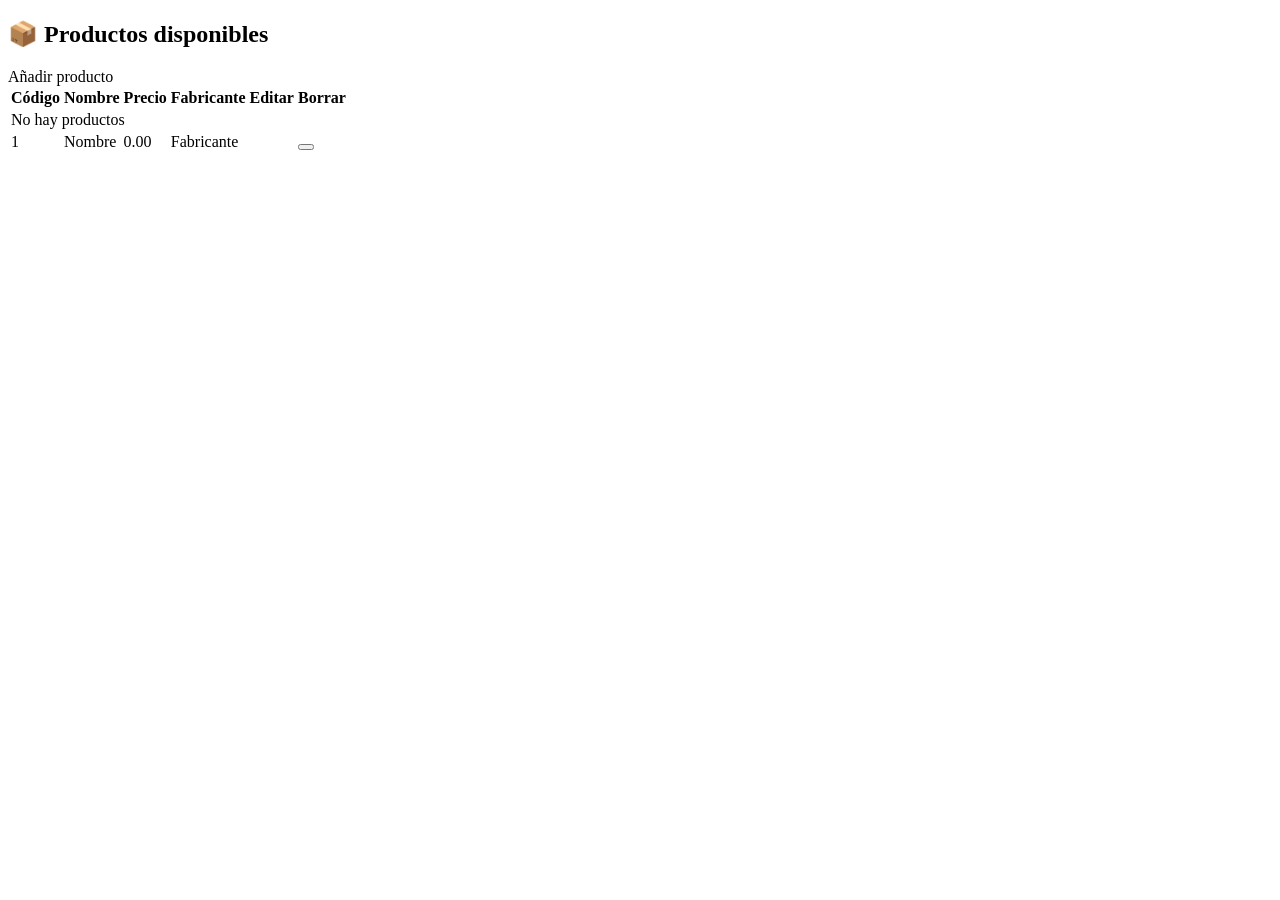
==== src/main/resources/templates/productos/lista.html @ 787034f7 "Práctica UT02: LogísticaApp con Spring Boot y JDBC" ====
<!DOCTYPE html>
<html lang="es" xmlns:th="http://www.thymeleaf.org">
<head th:replace="~{fragments/layout :: head('Productos')}"></head>
<body>
<nav th:replace="~{fragments/layout :: navbar}"></nav>

<div class="container">

    <div class="d-flex justify-content-between align-items-center mb-3">
        <h2 class="titulo-seccion">📦 Productos disponibles</h2>
        <a th:href="@{/productos/nuevo}" class="btn btn-success">
            <i class="bi bi-plus-lg"></i> Añadir producto
        </a>
    </div>

    <div th:replace="~{fragments/layout :: alertas}"></div>

    <table class="table table-bordered table-hover bg-white align-middle">
        <thead class="table-dark">
        <tr>
            <th>Código</th>
            <th>Nombre</th>
            <th>Precio</th>
            <th>Fabricante</th>
            <th class="col-accion">Editar</th>
            <th class="col-accion">Borrar</th>
        </tr>
        </thead>
        <tbody>
        <tr th:if="${#lists.isEmpty(productos)}">
            <td colspan="6" class="text-center text-muted">No hay productos</td>
        </tr>
        <tr th:each="p : ${productos}">
            <td th:text="${p.codigo}">1</td>
            <td th:text="${p.nombre}">Nombre</td>
            <td th:text="${#numbers.formatDecimal(p.precio, 1, 2, 'POINT')}">0.00</td>
            <!-- Navegamos por el objeto: Producto → Fabricante → nombre -->
            <td th:text="${p.fabricante.nombre}">Fabricante</td>
            <td>
                <a th:href="@{/productos/editar/{codigo}(codigo=${p.codigo})}"
                   class="btn btn-warning btn-sm" title="Editar">
                    <i class="bi bi-pencil"></i>
                </a>
            </td>
            <td>
                <!-- Borrar = POST. Pedimos confirmación en el navegador -->
                <form th:action="@{/productos/borrar/{codigo}(codigo=${p.codigo})}" method="post"
                      onsubmit="return confirm('¿Seguro que quieres borrar este producto?');">
                    <button type="submit" class="btn btn-danger btn-sm" title="Borrar">
                        <i class="bi bi-trash"></i>
                    </button>
                </form>
            </td>
        </tr>
        </tbody>
    </table>
</div>

<th:block th:replace="~{fragments/layout :: scripts}"></th:block>
</body>
</html>
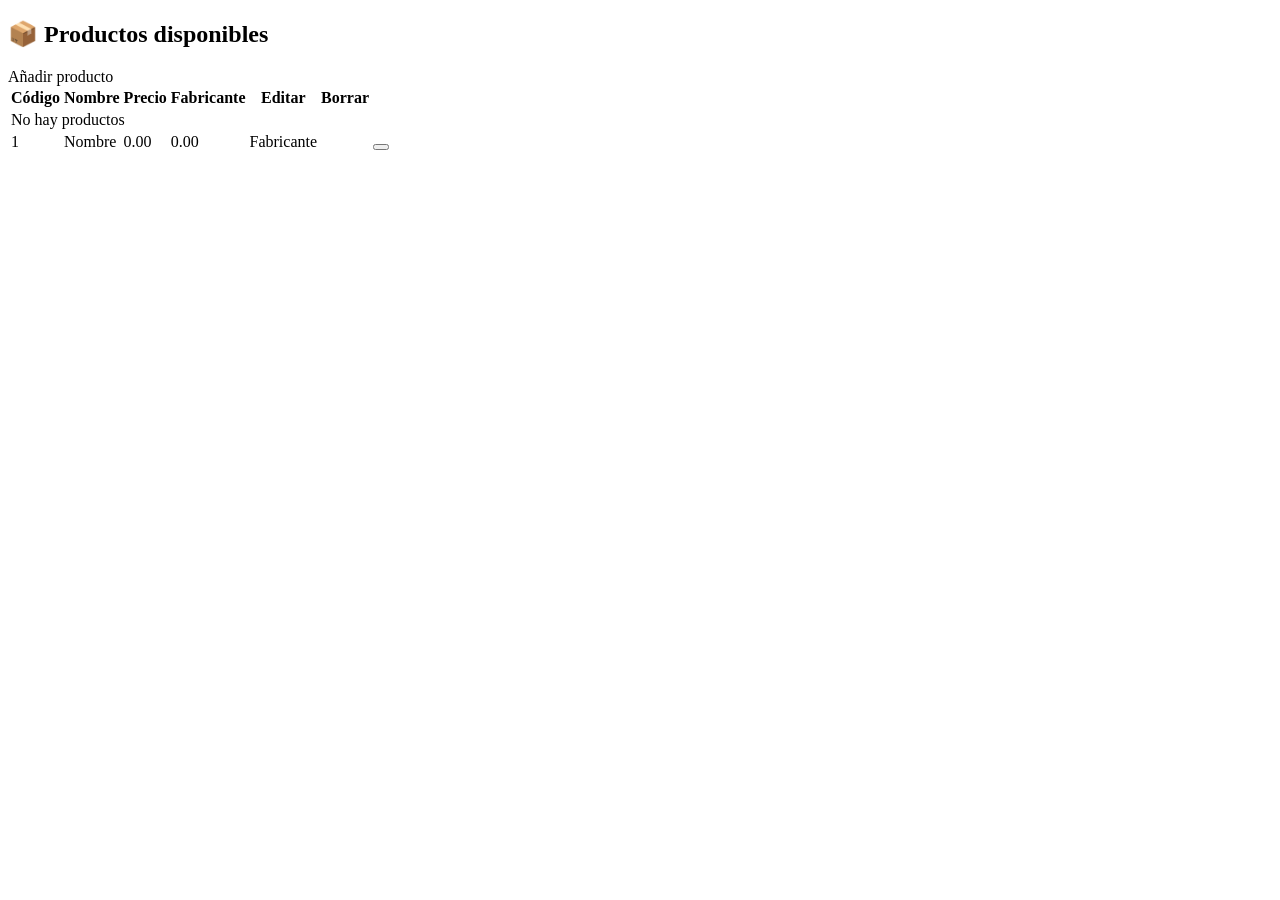
==== commit 9bacc9ff: "Añade stock a productos en modelo, repositorio, SQL y lista" ====
--- a/src/main/resources/templates/productos/lista.html
+++ b/src/main/resources/templates/productos/lista.html
@@ -34,6 +34,7 @@
             <td th:text="${p.codigo}">1</td>
             <td th:text="${p.nombre}">Nombre</td>
             <td th:text="${#numbers.formatDecimal(p.precio, 1, 2, 'POINT')}">0.00</td>
+            <td th:text="${p.stock}">0.00</td>
             <!-- Navegamos por el objeto: Producto → Fabricante → nombre -->
             <td th:text="${p.fabricante.nombre}">Fabricante</td>
             <td>
